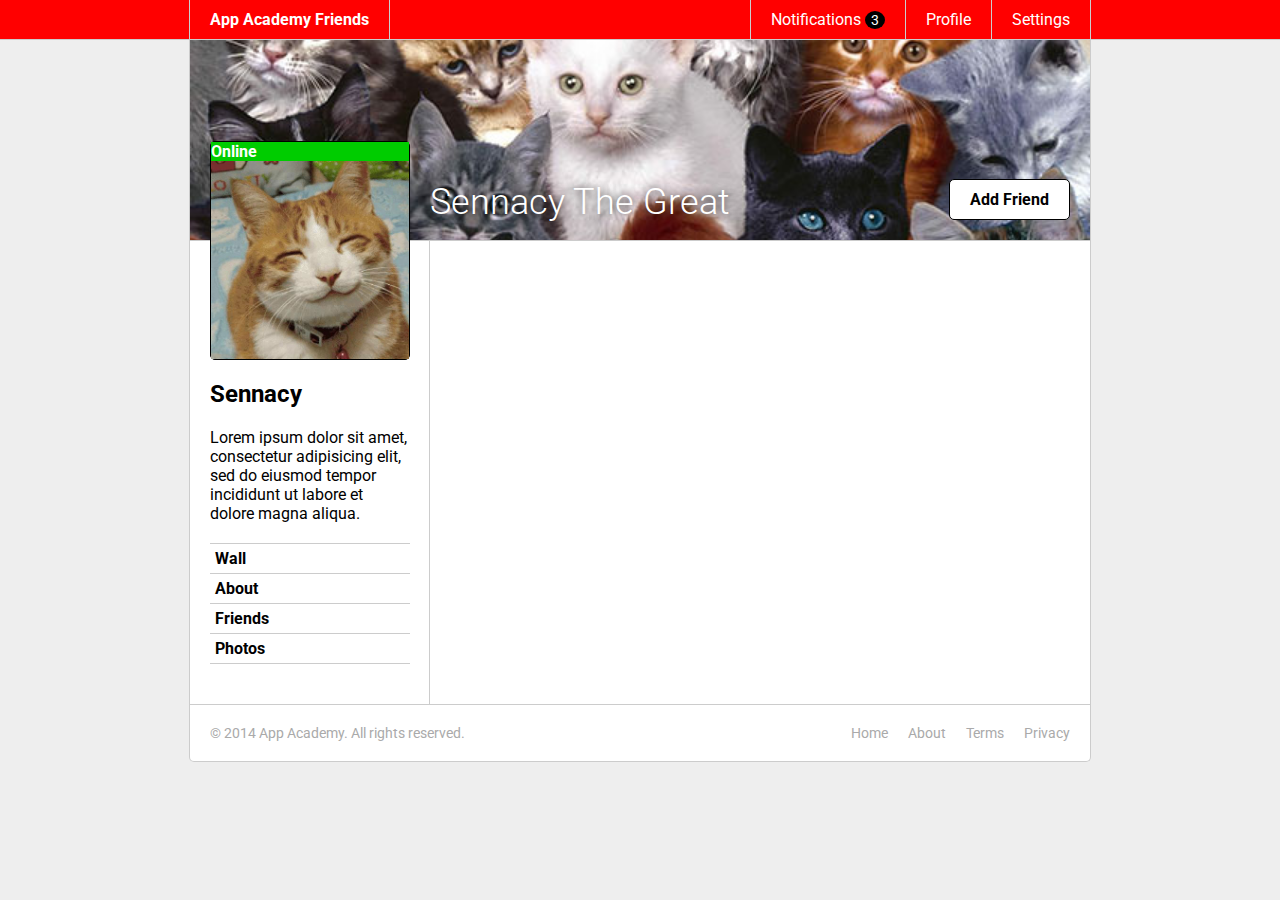
==== css-friends-07/skeleton/07-online.html @ fcf9b085 "Initial Commit for css_freind 7" ====
<!DOCTYPE html>
<html>
<head>
  <meta charset="utf-8">
  <title>App Academy Friends | PHASE 6: Sidebar</title>
  <link rel="stylesheet" href="http://fonts.googleapis.com/css?family=Roboto:300,400,700" type="text/css">
  <link rel="stylesheet" href="css/00-reset.css" type="text/css">
  <link rel="stylesheet" href="css/01-header.css" type="text/css">
  <link rel="stylesheet" href="css/02-notifications.css" type="text/css">
  <link rel="stylesheet" href="css/03-layout.css" type="text/css">
  <link rel="stylesheet" href="css/04-footer.css" type="text/css">
  <link rel="stylesheet" href="css/05-cats.css" type="text/css">
  <link rel="stylesheet" href="css/06-sidebar.css" type="text/css">
  <link rel="stylesheet" href="css/07-online.css" type="text/css">
</head>
<body>

  <header class="header">
    <nav class="header-nav">

      <h1 class="header-logo">
        <a href="#">App Academy Friends</a>
      </h1>

      <ul class="header-list">
        <li>
          <a href="#">Notifications <strong class="badge">3</strong></a>
          <ul class="header-notifications">
            <li><a href="#">Constance likes your photo.</a></li>
            <li><a href="#">Tommy left you a comment.</a></li>
            <li><a href="#">Jonathan is now following you.</a></li>
          </ul>
        </li>
        <li><a href="#">Profile</a></li>
        <li><a href="#">Settings</a></li>
      </ul>

    </nav>
  </header>

  <main class="content">

    <header class="content-header">
      <h1>Sennacy The Great</h1>
      <button class="content-header-add-friend">Add Friend</button>
    </header>

    <section class="content-sidebar">
      
      <a href="#" class="profile-picture">
          <strong class="online">Online</strong>
        <img src="./images/cat.jpg" alt="">
      </a>

      <div class="profile-info">
        <h2>Sennacy</h2>
        <p>
          Lorem ipsum dolor sit amet, consectetur adipisicing elit, sed do eiusmod tempor incididunt ut labore et dolore magna aliqua.
        </p>
      </div>

      <ul class="profile-nav">
        <li><a href="#">Wall</a></li>
        <li><a href="#">About</a></li>
        <li><a href="#">Friends</a></li>
        <li><a href="#">Photos</a></li>
      </ul>

    </section>
    <section class="content-main">

    </section>
  </main>

  <footer class="footer">

    <small class="footer-copy">
      &copy; 2014 App Academy. All rights reserved.
    </small>

    <ul class="footer-links">
      <li><a href="#">Home</a></li>
      <li><a href="#">About</a></li>
      <li><a href="#">Terms</a></li>
      <li><a href="#">Privacy</a></li>
    </ul>

  </footer>

</body>
</html>
---- css-friends-07/skeleton/css/01-header.css ----
/* PHASE 1: Header */

body {
  font-family: "Roboto", sans-serif;
  font-size: 16px;
  font-weight: 400;
  background: #eee;
}

.header {
  background: #f00;
  color: #fff;
  border-bottom: 1px solid #ccc;
}

.header a {
  display: block;
  padding: 10px 20px;
}

.header-nav {
  display: flex;
  justify-content: space-between;
  margin: 0 auto;
  width: 900px;
  border-left: 1px solid #ccc;
  border-right: 1px solid #ccc;
}

.header-logo {
  border-right: 1px solid #ccc;
  font-weight: 700;
}

.header-logo:hover {
  background: #000;
}

.header-list {
  display: flex;
}

.header-list > li {
  border-left: 1px solid #ccc;
}

.header-list > li:hover {
  background: #000;
}
---- css-friends-07/skeleton/css/02-notifications.css ----
/* PHASE 2: Notifications */

.badge {
  display: inline;
  font-size: 14px;
  padding: 1px 6px;
  background: #000;
  border-radius: 50%;
}

li:hover .badge {
  background: #f00;
}

.header {
  position: relative;
  z-index: 1;
}

.header-list > li {
  position: relative;
}

.header-notifications {
  display: none;
  position: absolute;
  left: -1px;
  font-size: 14px;
  white-space: nowrap;
  background: #fff;
  border-left: 1px solid #ccc;
  border-right: 1px solid #ccc;
  border-bottom: 1px solid #ccc;
  border-bottom-left-radius: 5px;
  border-bottom-right-radius: 5px;
  overflow: hidden;
}

li:hover .header-notifications {
  display: block;
}

.header-notifications > li {
  border-top: 1px solid #ccc;
  color: #000;
}

.header-notifications > li:hover {
  background: #eee;
}
---- css-friends-07/skeleton/css/03-layout.css ----
/* PHASE 3: Layout */

.content {
  display: flex;
  flex-wrap: wrap;
  margin: 0 auto;
  background: #fff;
  width: 900px;
  border: 1px solid #ccc;
  border-top: 0;
}

.content-sidebar {
  width: 200px;
  min-height: 200px;
  padding: 20px;
  padding-right: 19px;
  border-right: 1px solid #ccc;
}

.content-main {
  width: 620px;
  min-height: 200px;
  padding: 20px;
}
---- css-friends-07/skeleton/css/04-footer.css ----
/* PHASE 4: Footer */

.footer {
  display: flex;
  justify-content: space-between;
  width: 900px;
  margin: 0 auto 50px auto;
  background: #fff;
  color: #aaa;
  font-size: 14px;
  border: 1px solid #ccc;
  border-top: 0;
  border-bottom-left-radius: 5px;
  border-bottom-right-radius: 5px;
}

.footer-copy {
  display: block;
  padding: 20px;
}

.footer-links {
  display: flex;
  padding: 20px;
}

.footer-links > li {
  padding: 0 0 0 20px;
}

.footer a:hover {
  color: #000;
}
---- css-friends-07/skeleton/css/05-cats.css ----
/* PHASE 5: Cats */

.content-header {
  position: relative;
  height: 200px;
  width: 100%;
  background: url("../images/cats.jpg");
  background-size: cover;
  border-bottom: 1px solid #ccc;
}

.content-header > h1 {
  position: absolute;
  bottom: 20px;
  left: 240px;
  font-size: 36px;
  line-height: 1;
  font-weight: 300;
  color: #fff;
  text-shadow: #000 0 0 10px;
}

.content-header-add-friend {
  position: absolute;
  bottom: 20px;
  right: 20px;
  color: #000;
  background: #fff;
  font-weight: bold;
  padding: 10px 20px;
  border: 1px solid #000;
  border-radius: 5px;
}

.content-header-add-friend:hover {
  background: #eee;
}
---- css-friends-07/skeleton/css/06-sidebar.css ----
/* PHASE 6: Sidebar */

.profile-picture {
  display: block;
  margin-top: -120px;
  border: 1px solid #000;
  background: #000;
  border-radius: 5px;
  position: relative;
}

.profile-info {
  margin: 20px 0;
}

.profile-info > h2 {
  font-weight: 700;
  font-size: 24px;
}

.profile-info > p {
  margin: 20px 0;
}

.profile-nav {
  margin: 20px 0;
}

.profile-nav > li {
  border-bottom: 1px solid #ccc;
}

.profile-nav > li:first-child {
  border-top: 1px solid #ccc;
}

.profile-nav a {
  display: block;
  padding: 5px;
  font-weight: 700;
}

.profile-nav a:hover {
  background: #eee;
}
---- css-friends-07/skeleton/css/07-online.css ----
/* PHASE 7: Online */

.online {
  background: #0c0;
  width: 100%;
  display: block;
  font-weight: 700;
  color: white;
}
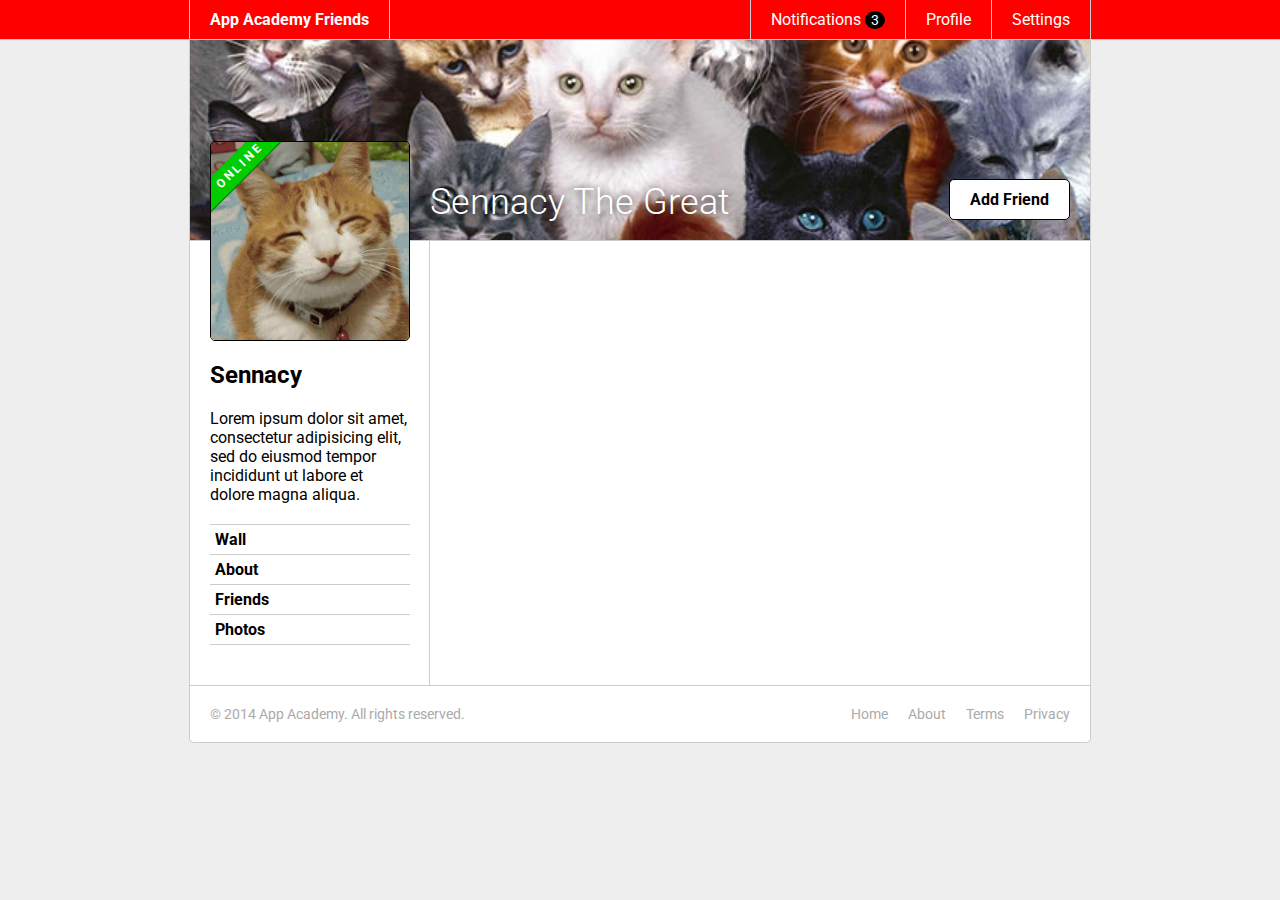
==== commit a2bef822: "Complete css_friend 7" ====
--- a/css-friends-07/skeleton/07-online.html
+++ b/css-friends-07/skeleton/07-online.html
@@ -48,7 +48,7 @@
     <section class="content-sidebar">
       
       <a href="#" class="profile-picture">
-          <strong class="online">Online</strong>
+        <strong class="online">Online</strong>
         <img src="./images/cat.jpg" alt="">
       </a>
 
--- a/css-friends-07/skeleton/css/06-sidebar.css
+++ b/css-friends-07/skeleton/css/06-sidebar.css
@@ -7,6 +7,7 @@
   background: #000;
   border-radius: 5px;
   position: relative;
+  overflow: hidden;
 }
 
 .profile-info {
--- a/css-friends-07/skeleton/css/07-online.css
+++ b/css-friends-07/skeleton/css/07-online.css
@@ -2,8 +2,16 @@
 
 .online {
   background: #0c0;
-  width: 100%;
   display: block;
   font-weight: 700;
   color: white;
+  transform: rotate(-45deg) translateX(-25%);
+  top: -10px;
+  left: -10px;
+  position: absolute;
+  padding: 5px 30px;
+  text-transform: uppercase;
+  font-size: 12px;
+  letter-spacing: 3px;
+  box-shadow: 0 1px 0 0 #070;
 }